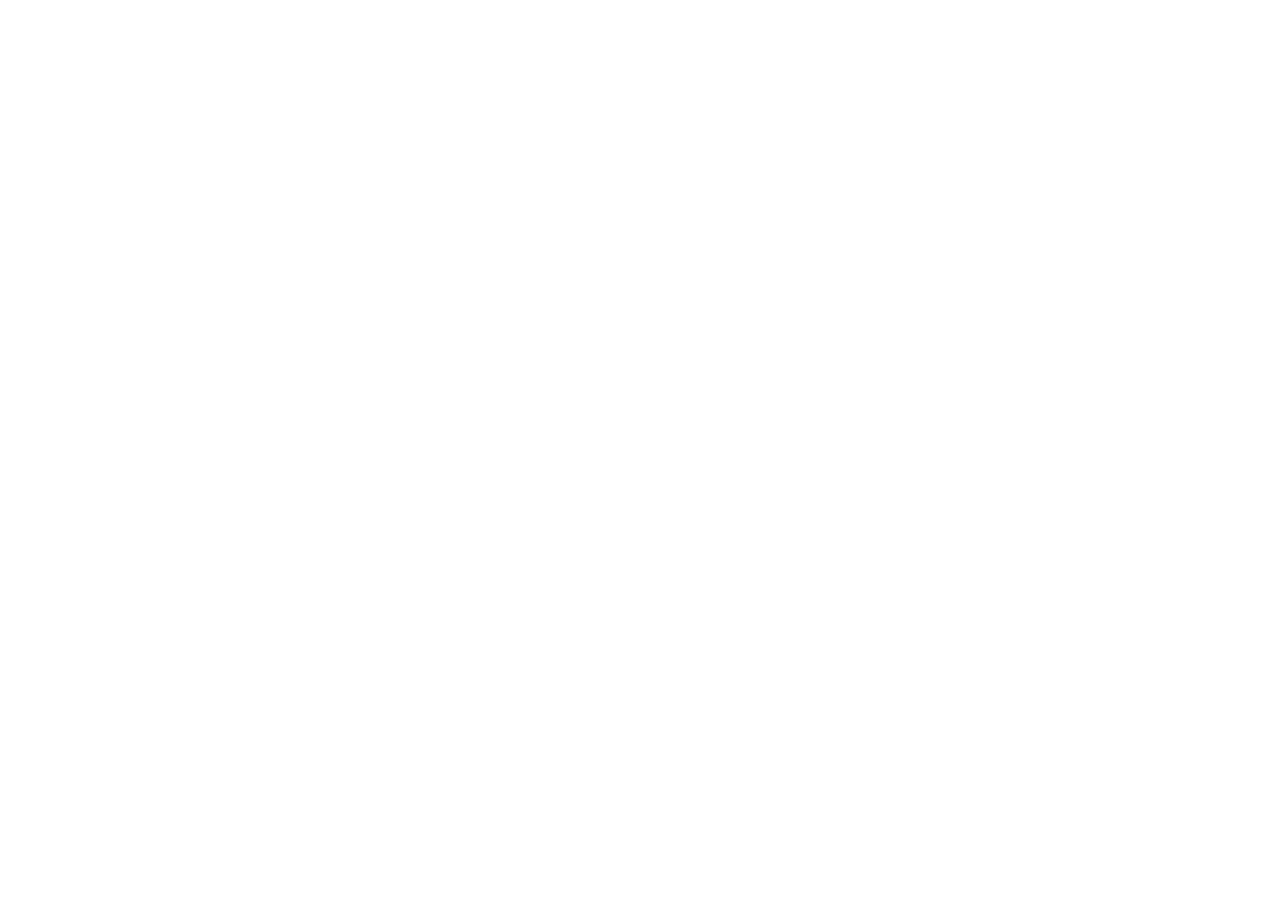
==== add list/ASPA/index.html @ ff160448 "add" ====
<!DOCTYPE html>
<html lang="en">
<head>
    <meta charset="UTF-8">
    <meta name="viewport" content="width=device-width, initial-scale=1.0">
    <title>Document</title>
</head>
<body>
    <script src="app.js"></script>
</body>
</html>
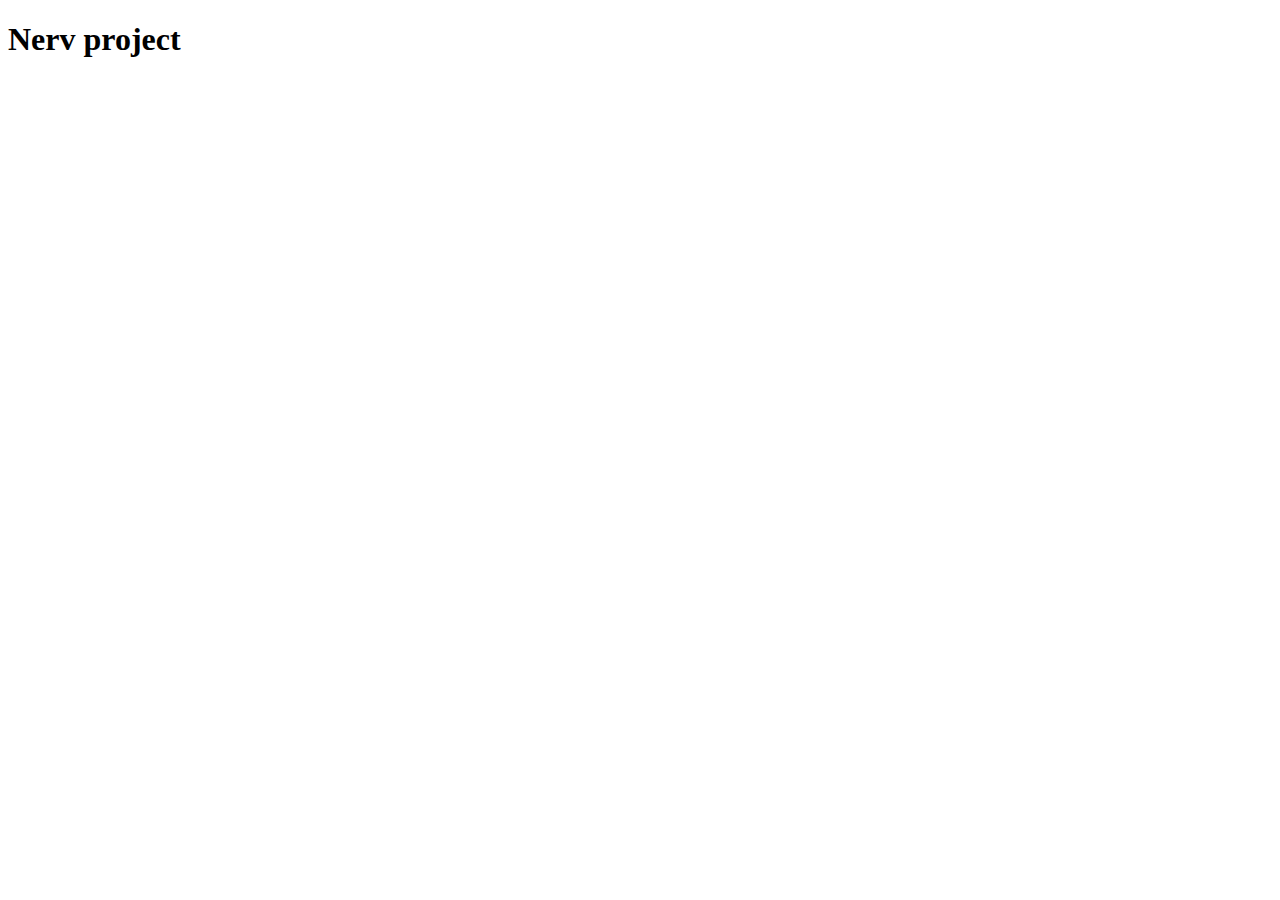
==== commit 1f6bafc1: "projrct" ====
--- a/add list/ASPA/index.html
+++ b/add list/ASPA/index.html
@@ -3,9 +3,12 @@
 <head>
     <meta charset="UTF-8">
     <meta name="viewport" content="width=device-width, initial-scale=1.0">
-    <title>Document</title>
+    <title>Nerw project</title>
 </head>
 <body>
+    <h1>Nerv project</h1>
+    <h2 id="kino"></h2>
     <script src="app.js"></script>
+    
 </body>
 </html>